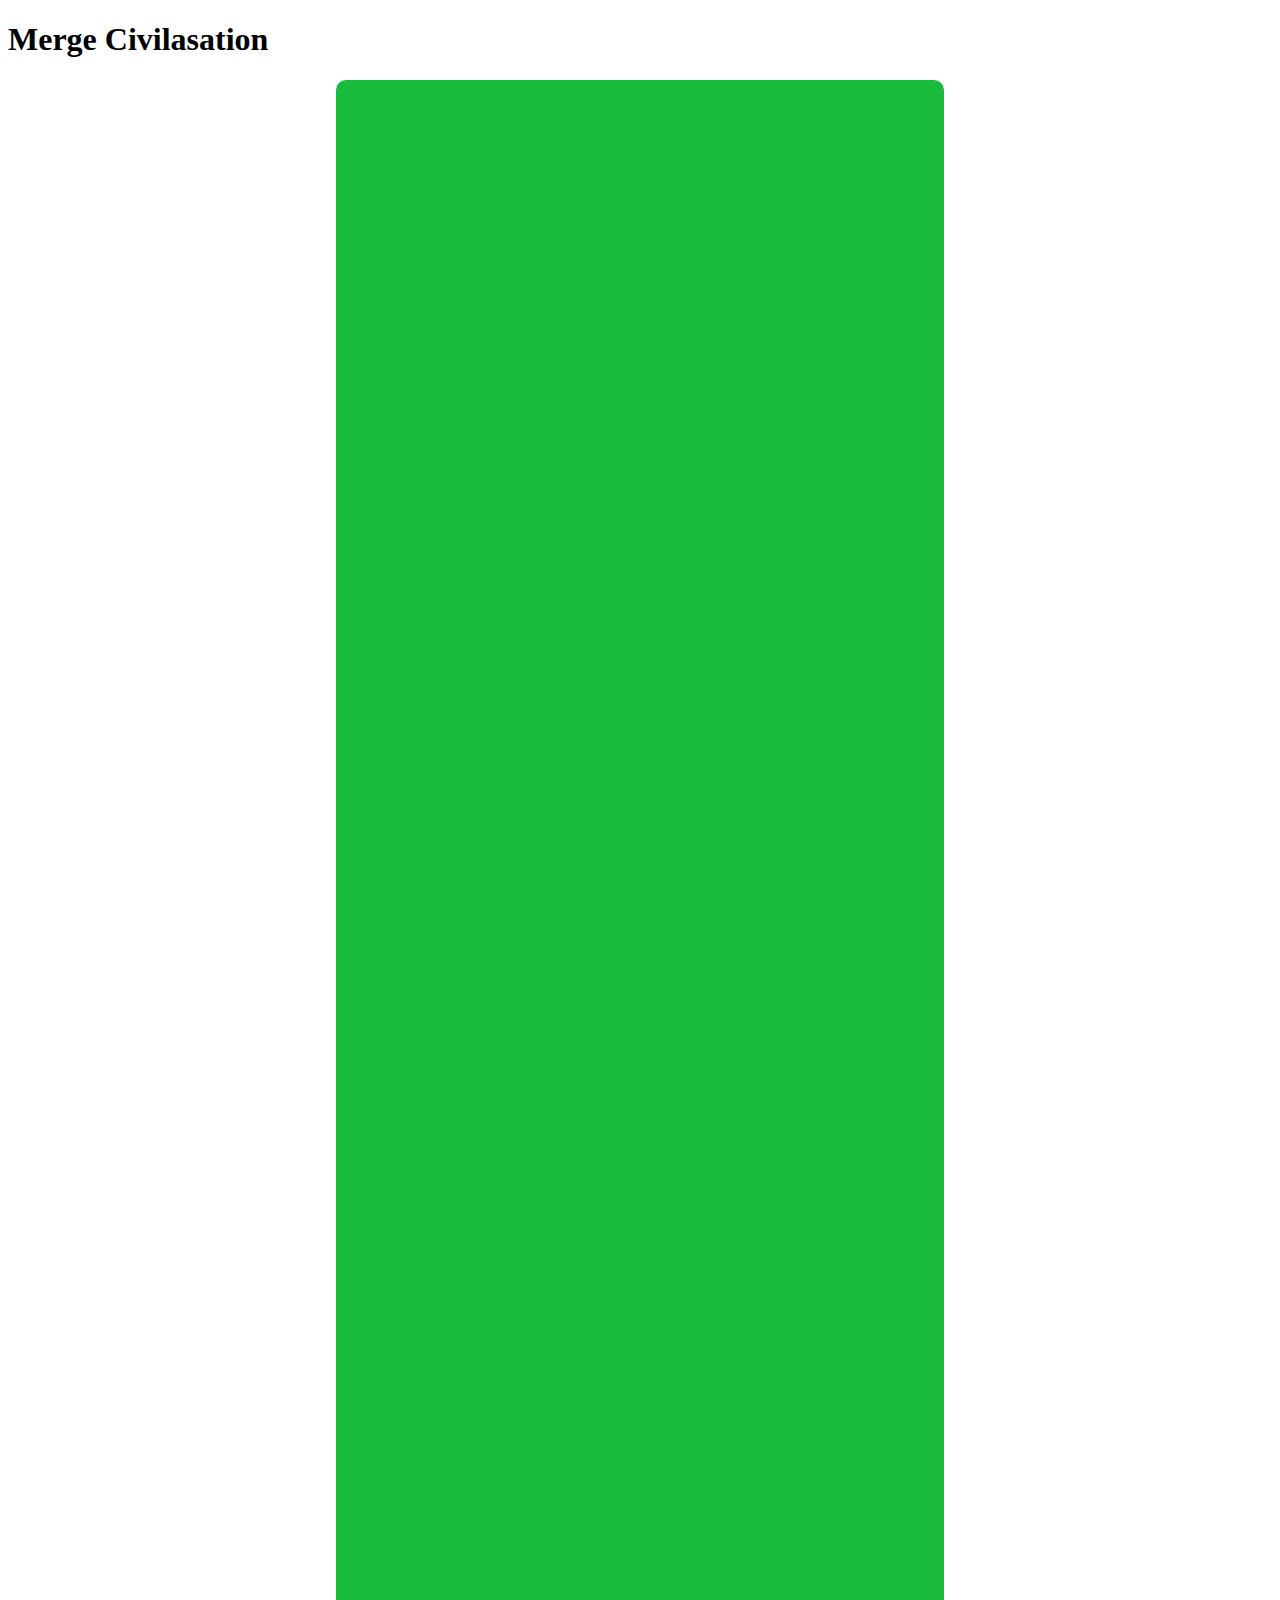
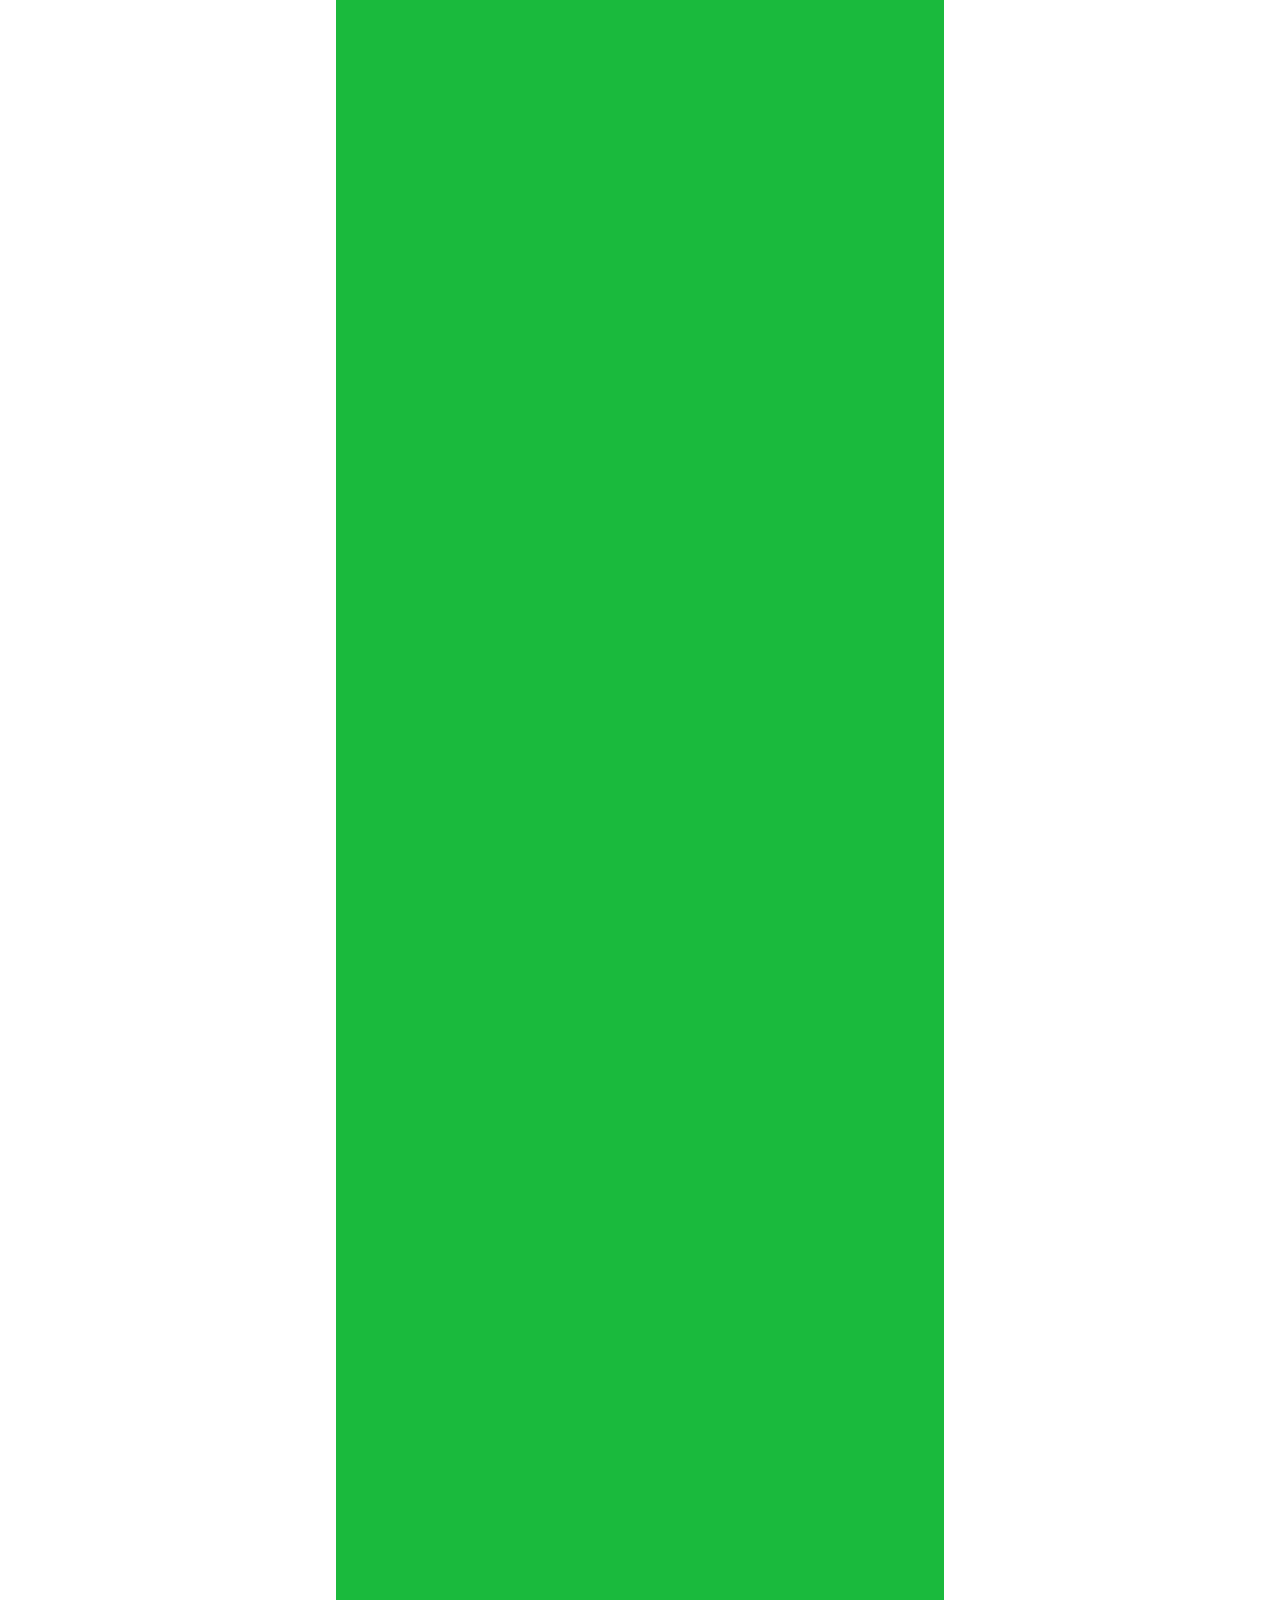
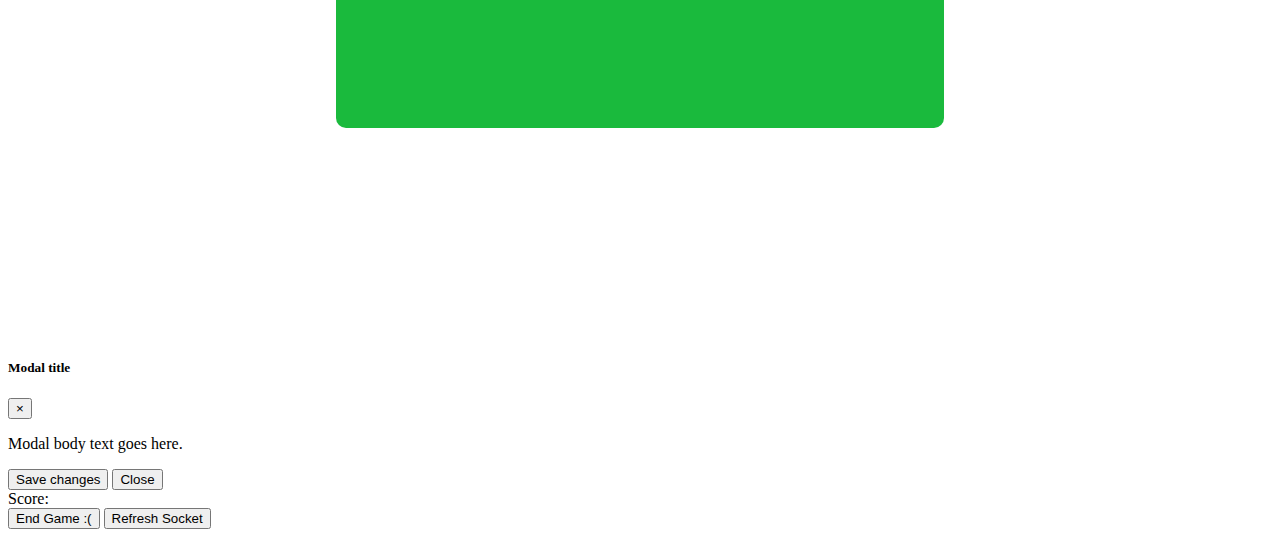
==== index.html @ 53881433 "started score features" ====
<!DOCTYPE html>
<html lang="en">
<head>
    <meta charset="UTF-8">
    <meta http-equiv="X-UA-Compatible" content="IE=edge">
    <meta name="viewport" content="width=device-width, initial-scale=1.0">
    <link href="https://cdn.jsdelivr.net/npm/bootstrap@5.2.3/dist/css/bootstrap.min.css" rel="stylesheet" integrity="sha384-rbsA2VBKQhggwzxH7pPCaAqO46MgnOM80zW1RWuH61DGLwZJEdK2Kadq2F9CUG65" crossorigin="anonymous">
    <link href="./assets/css/style.css" rel="stylesheet">
    <title>Document</title>
</head>
<body>
    <h1 class="text-center py-1">Merge Civilasation</h1>
    <main class="container">
        <div class="row">
            <div class="offset-xl-2 col-xl-7">
                <div class="row gx-1 gy-1 socket-row">
                    <div class="col-2">
                        <div class="socket" id="0-0"></div>
                    </div>
                    <div class="col-2">
                        <div class="socket" id="1-0"></div>
                    </div>
                    <div class="col-2">
                        <div class="socket" id="2-0"></div>
                    </div>
                    <div class="col-2">
                        <div class="socket" id="3-0"></div>
                    </div>
                    <div class="col-2">
                        <div class="socket" id="4-0"></div>
                    </div>
                    <div class="col-2">
                        <div class="socket" id="5-0"></div>
                    </div>
                    <div class="col-2">
                        <div class="socket" id="0-1"></div>
                    </div>
                    <div class="col-2">
                        <div class="socket" id="1-1"></div>
                    </div>
                    <div class="col-2">
                        <div class="socket" id="2-1"></div>
                    </div>
                    <div class="col-2">
                        <div class="socket" id="3-1"></div>
                    </div>
                    <div class="col-2">
                        <div class="socket" id="4-1"></div>
                    </div>
                    <div class="col-2">
                        <div class="socket" id="5-1"></div>
                    </div>
                    <div class="col-2">
                        <div class="socket" id="0-2"></div>
                    </div>
                    <div class="col-2">
                        <div class="socket" id="1-2"></div>
                    </div>
                    <div class="col-2">
                        <div class="socket" id="2-2"></div>
                    </div>
                    <div class="col-2">
                        <div class="socket" id="3-2"></div>
                    </div>
                    <div class="col-2">
                        <div class="socket" id="4-2"></div>
                    </div>
                    <div class="col-2">
                        <div class="socket" id="5-2"></div>
                    </div>
                    <div class="col-2">
                        <div class="socket" id="0-3"></div>
                    </div>
                    <div class="col-2">
                        <div class="socket" id="1-3"></div>
                    </div>
                    <div class="col-2">
                        <div class="socket" id="2-3"></div>
                    </div>
                    <div class="col-2">
                        <div class="socket" id="3-3"></div>
                    </div>
                    <div class="col-2">
                        <div class="socket" id="4-3"></div>
                    </div>
                    <div class="col-2">
                        <div class="socket" id="5-3"></div>
                    </div>
                    <div class="col-2">
                        <div class="socket" id="0-4"></div>
                    </div>
                    <div class="col-2">
                        <div class="socket" id="1-4"></div>
                    </div>
                    <div class="col-2">
                        <div class="socket" id="2-4"></div>
                    </div>
                    <div class="col-2">
                        <div class="socket" id="3-4"></div>
                    </div>
                    <div class="col-2">
                        <div class="socket" id="4-4"></div>
                    </div>
                    <div class="col-2">
                        <div class="socket" id="5-4"></div>
                    </div>
                    <div class="col-2">
                        <div class="socket" id="0-5"></div>
                    </div>
                    <div class="col-2">
                        <div class="socket" id="1-5"></div>
                    </div>
                    <div class="col-2">
                        <div class="socket" id="2-5"></div>
                    </div>
                    <div class="col-2">
                        <div class="socket" id="3-5"></div>
                    </div>
                    <div class="col-2">
                        <div class="socket" id="4-5"></div>
                    </div>
                    <div class="col-2">
                        <div class="socket" id="5-5"></div>
                    </div>
                </div>
            </div>
            <div class="col-xl-1 offset-4 col-4 offset-xl-0 gy-2">
                <div class="row queue-row gx-0 gy-2">
                    <div class="col col-xl-12">
                        <div class=" "id="position0"></div>
                    </div>
                    <div class="col col-xl-12">
                        <div class="row">
                            <div class="col-6 col-xl-12 px-0">
                                <div class="secondary-objects my-1" id="position1"></div>
                            </div>
                            <div class="col-6 col-xl-12 px-0">
                                <div class="secondary-objects my-1" id="position2"></div>
                            </div>
                        </div>                       
                    </div>
                </div>
            </div>
        </div>
        <div class="modal" tabindex="-1" role="dialog">
            <div class="modal-dialog" role="document">
              <div class="modal-content">
                <div class="modal-header">
                  <h5 class="modal-title">Modal title</h5>
                  <button type="button" class="close" data-dismiss="modal" aria-label="Close">
                    <span aria-hidden="true">&times;</span>
                  </button>
                </div>
                <div class="modal-body">
                  <p>Modal body text goes here.</p>
                </div>
                <div class="modal-footer">
                  <button type="button" class="btn btn-primary">Save changes</button>
                  <button type="button" class="btn btn-secondary" data-dismiss="modal">Close</button>
                </div>
              </div>
            </div>
        </div>
        <div id="score">Score:</div>
        <div id="score-popup"></div>
        <button class="btn btn-danger" id="endGame">End Game :(</button>
        <button id="refresh" class="btn btn-info">Refresh Socket</button>
    </main>
    <script src="https://cdn.jsdelivr.net/npm/bootstrap@5.2.3/dist/js/bootstrap.bundle.min.js" integrity="sha384-kenU1KFdBIe4zVF0s0G1M5b4hcpxyD9F7jL+jjXkk+Q2h455rYXK/7HAuoJl+0I4" crossorigin="anonymous"></script>
    <script src="./assets/js/script.js"></script>
    <script src="./assets/js/j2.js"></script>
</body>
</html>
---- assets/css/style.css ----
.socket {
    height:9vw;
    max-height: 90px;
    border-radius: 10px;
    width:9vw;
    max-width: 90px;
}
.socket-row {
    width:60vw;
    max-width: 600px;
    margin:auto;
    background-color: rgb(26, 186, 61);
    padding:4px;
    border-radius: 10px;
}
#position0 {
    height:9vw;
    max-height: 90px;
    border-radius: 10px;
    width:9vw;
    margin: auto;
    max-width: 90px;
}
#position2, #position1 {
    height:6vw;
    max-height: 60px;
    border-radius: 10px;
    width:6vw;
    max-width: 60px;
    margin: auto;
}
.empty {
    background-color: rgb(255, 218, 125);
}
.grass {
    background-color: rgb(26, 186, 61);
    background-image: url(/assets/images/pixil-frame-0\ \(5\).png);
    background-repeat: no-repeat;
    background-image: center;
    background-size: contain;
}
.bush {
    background-color: rgb(26, 186, 61);
    background-image: url(/assets/images/image-removebg-preview.png);
    background-repeat: no-repeat;
    background-image: center center;
    background-size: contain;
}
.tree {
    background-color: rgb(26, 186, 61);
    background-image: url(/assets/images/image-removebg-preview\ \(1\).png);
    background-repeat: no-repeat;
    background-image: center;
    background-size: contain;
}
.hut {
    background-color: rgb(26, 186, 61);
    background-image: url(/assets/images/image-removebg-preview\ \(2\).png);
    background-repeat: no-repeat;
    background-image: center;
    background-size: contain;
}
.house {
    background-color: rgb(26, 186, 61);
    background-image: url(/assets/images/image-removebg-preview\ \(3\).png);
    background-repeat: no-repeat;
    background-image: center;
    background-size: contain;
}
#hidden-score-card {
    display:none;
}
#unhidden-score-card {
    display:block;
}
#score-popup {
    position: absolute;
    left: 0;
    top: 0;
}
.root {
    position: relative;
    background-color: blue;
}
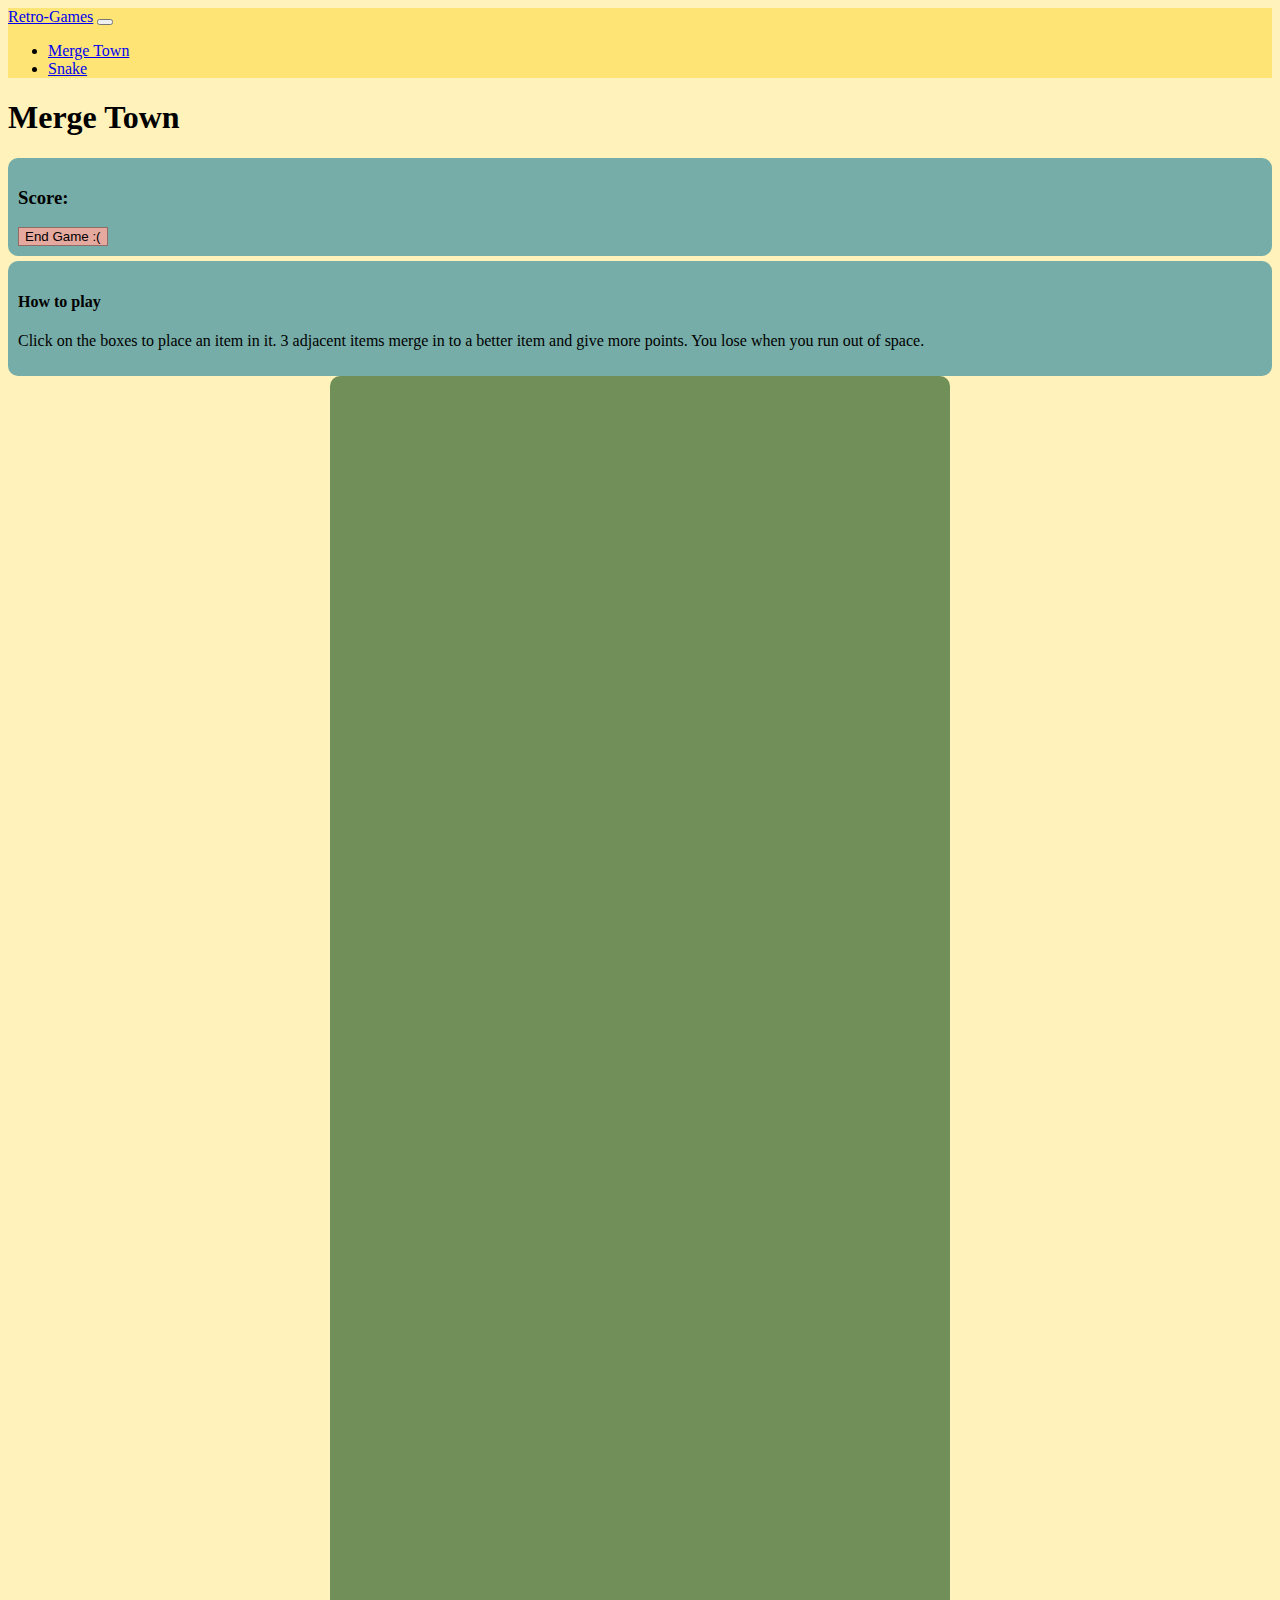
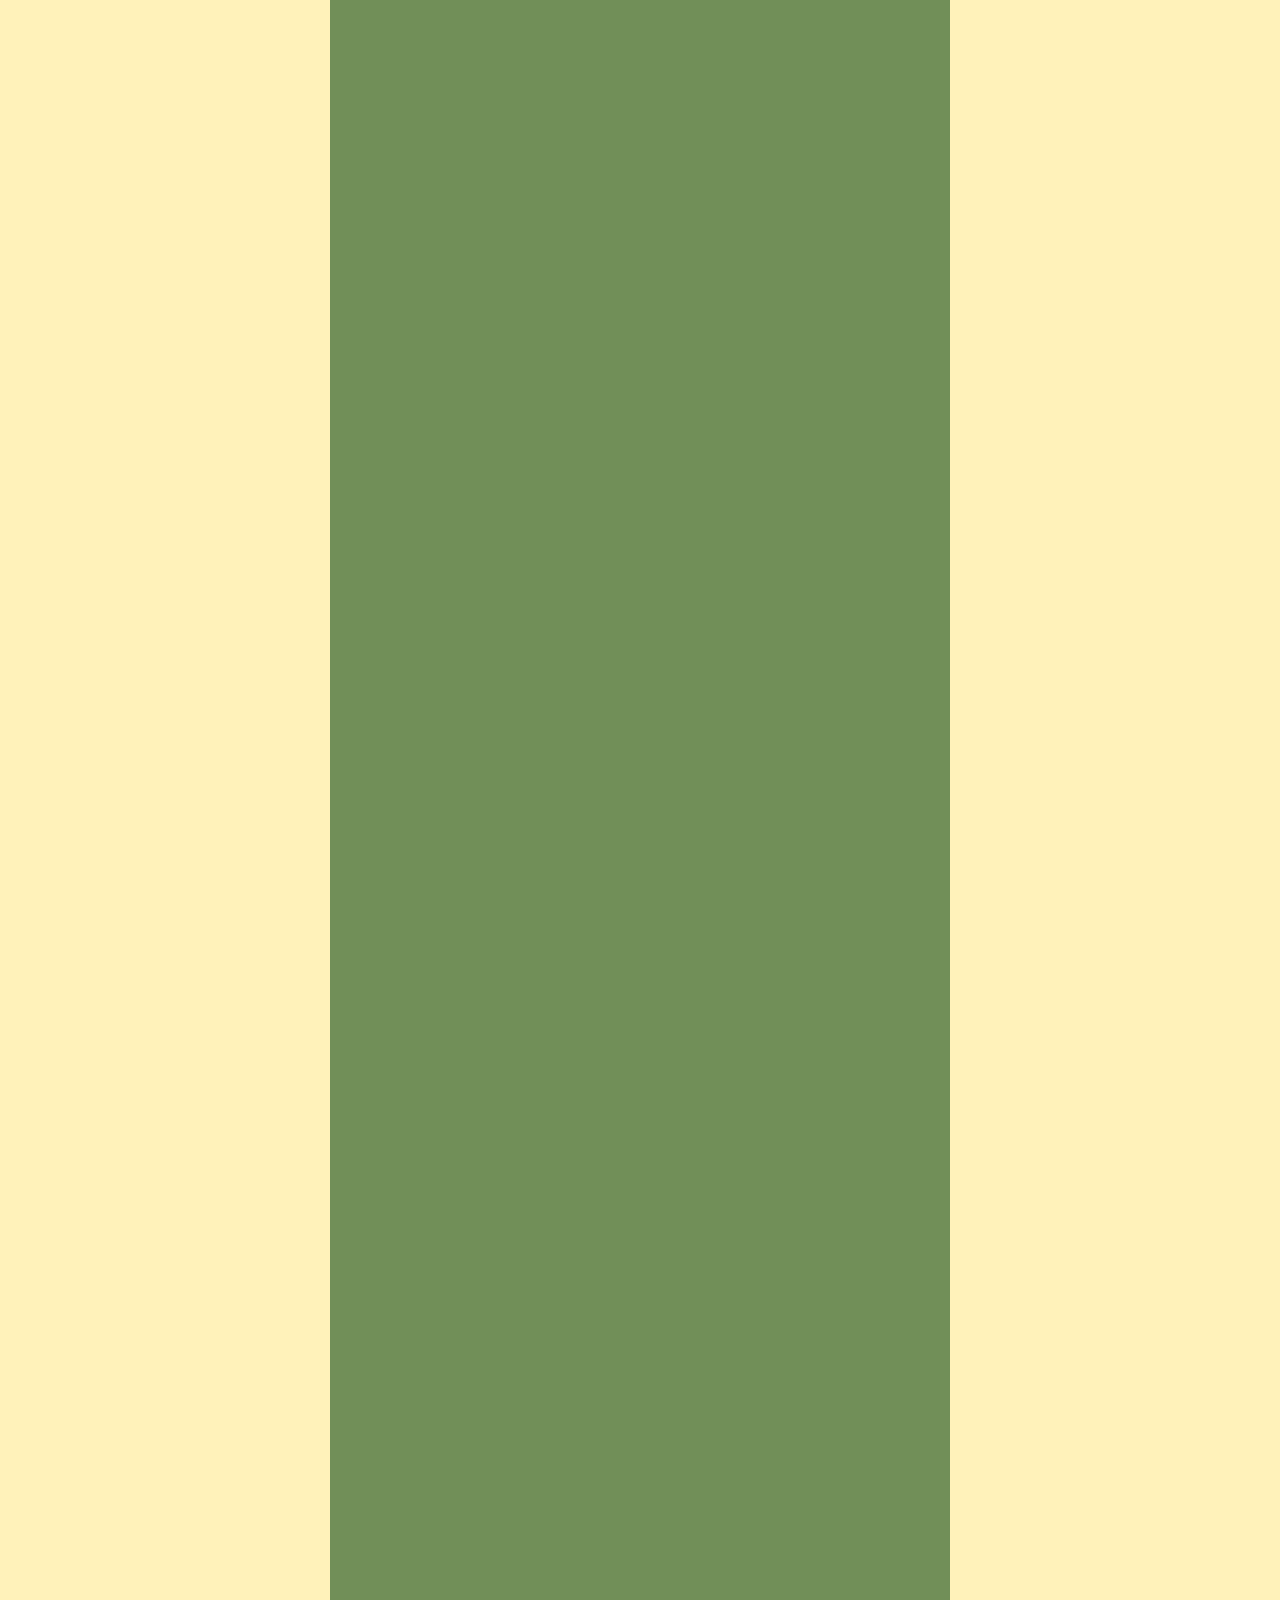
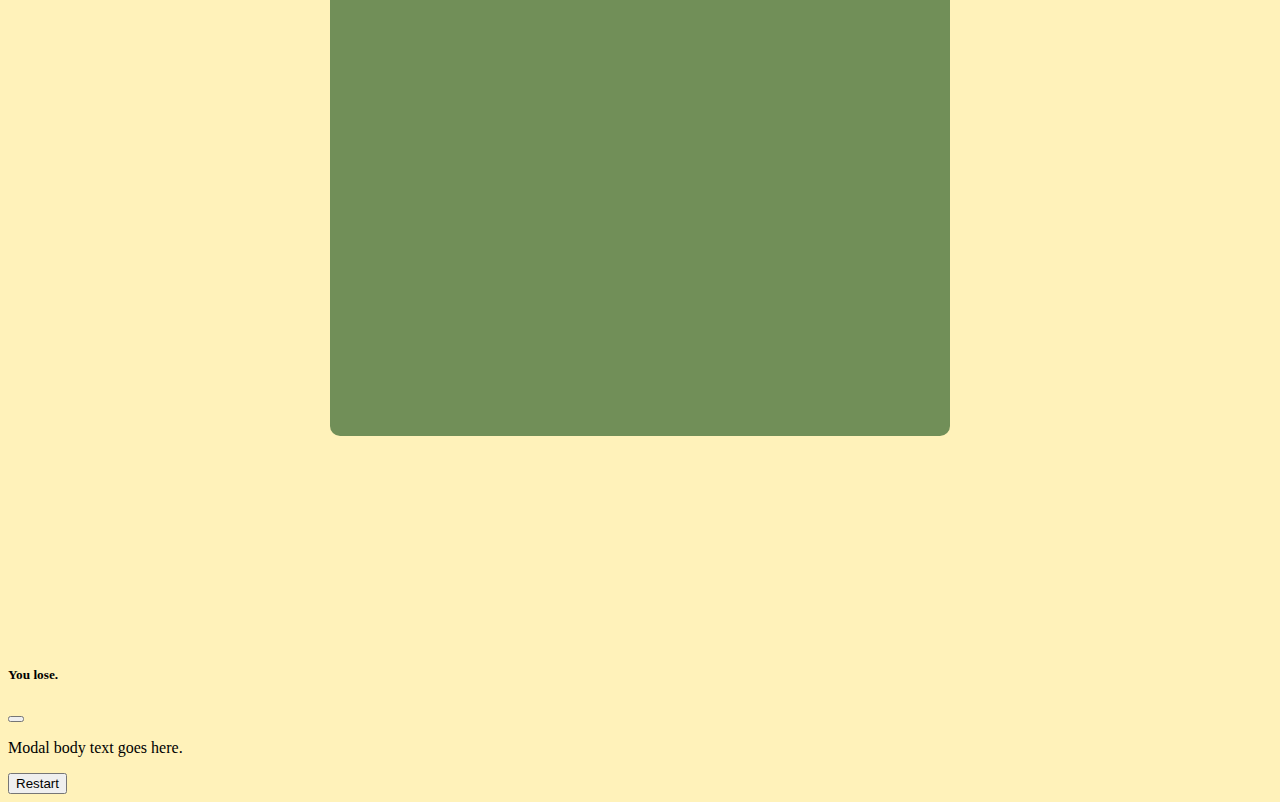
==== commit eb4924ac: "finished up to lo3" ====
--- a/index.html
+++ b/index.html
@@ -6,15 +6,51 @@
     <meta name="viewport" content="width=device-width, initial-scale=1.0">
     <link href="https://cdn.jsdelivr.net/npm/bootstrap@5.2.3/dist/css/bootstrap.min.css" rel="stylesheet" integrity="sha384-rbsA2VBKQhggwzxH7pPCaAqO46MgnOM80zW1RWuH61DGLwZJEdK2Kadq2F9CUG65" crossorigin="anonymous">
     <link href="./assets/css/style.css" rel="stylesheet">
-    <title>Document</title>
+    <title>Merge Town</title>
 </head>
 <body>
-    <h1 class="text-center py-1">Merge Civilasation</h1>
+    <nav class="navbar navbar-expand-lg navbar-yellow">
+        <div class="container">
+          <a class="navbar-brand" href="#">Retro-Games</a>
+          <button class="navbar-toggler" type="button" data-bs-toggle="collapse" data-bs-target="#navbar" aria-controls="navbar" aria-expanded="false" aria-label="Toggle navigation">
+            <span class="navbar-toggler-icon"></span>
+          </button>
+          <div class="collapse navbar-collapse" id="navbar">
+            <ul class="navbar-nav me-auto mb-2 mb-lg-0">
+              <li class="nav-item">
+                <a class="nav-link active" aria-current="page" href="#">Merge Town</a>
+              </li>
+              <li class="nav-item">
+                <a class="nav-link" href="./snake.html">Snake</a>
+              </li>
+            </ul>
+          </div>
+        </div>
+    </nav>
+    
     <main class="container">
+        <div class="py-2"><h1 class="text-center py-2">Merge Town</h1></div>
         <div class="row">
-            <div class="offset-xl-2 col-xl-7">
+            <div class="col-12 col-lg-2 order-lg-1 order-3">
+                <div class="row">
+                    <div class="col-lg-12 col-6">
+                        <div class="info-container text-center">
+                            <h3 id="score">Score:</h3>
+                            <button class="btn" id="end-button">End Game :(</button>
+                        </div>
+                    </div>
+                    <div class="col-lg-12 col-6">
+                        <div class="info-container text-center">
+                            <h4>How to play</h4>
+                            <p>Click on the boxes to place an item in it. 3 adjacent items merge in to a better item and give more points. You lose when you run out of space.</p>
+                        </div>
+                    </div>
+                </div>   
+            </div>
+            <div class="col-12 offset-sm-1 offset-lg-0 col-sm-8 order-1 order-lg-2">
                 <div class="row gx-1 gy-1 socket-row">
                     <div class="col-2">
+                        
                         <div class="socket" id="0-0"></div>
                     </div>
                     <div class="col-2">
@@ -124,50 +160,30 @@
                     </div>
                 </div>
             </div>
-            <div class="col-xl-1 offset-4 col-4 offset-xl-0 gy-2">
-                <div class="row queue-row gx-0 gy-2">
-                    <div class="col col-xl-12">
-                        <div class=" "id="position0"></div>
-                    </div>
-                    <div class="col col-xl-12">
-                        <div class="row">
-                            <div class="col-6 col-xl-12 px-0">
-                                <div class="secondary-objects my-1" id="position1"></div>
-                            </div>
-                            <div class="col-6 col-xl-12 px-0">
-                                <div class="secondary-objects my-1" id="position2"></div>
-                            </div>
-                        </div>                       
-                    </div>
+            <div class="col-7 offset-sm-1 offset-5 offset-lg-0 col-sm-2 order-2 order-lg-3">
+                <div class="" id="position0"></div>
+                <div class="" id="position1"></div>
+                <div class="" id="position2"></div>
+            </div>
+        </div>
+    </main>
+    <div class="modal" tabindex="-1" id="myModal">
+        <div class="modal-dialog">
+            <div class="modal-content">
+                <div class="modal-header">
+                    <h5 class="modal-title">You lose.</h5>
+                    <button type="button" class="btn-close" data-bs-dismiss="modal" aria-label="Close"></button>
+                </div>
+                <div class="modal-body">
+                    <p id="modal-text">Modal body text goes here.</p>
+                </div>
+                <div class="modal-footer">
+                    <button id="reset-button" type="button" class="btn btn-primary" data-bs-dismiss="modal">Restart</button>
                 </div>
             </div>
         </div>
-        <div class="modal" tabindex="-1" role="dialog">
-            <div class="modal-dialog" role="document">
-              <div class="modal-content">
-                <div class="modal-header">
-                  <h5 class="modal-title">Modal title</h5>
-                  <button type="button" class="close" data-dismiss="modal" aria-label="Close">
-                    <span aria-hidden="true">&times;</span>
-                  </button>
-                </div>
-                <div class="modal-body">
-                  <p>Modal body text goes here.</p>
-                </div>
-                <div class="modal-footer">
-                  <button type="button" class="btn btn-primary">Save changes</button>
-                  <button type="button" class="btn btn-secondary" data-dismiss="modal">Close</button>
-                </div>
-              </div>
-            </div>
-        </div>
-        <div id="score">Score:</div>
-        <div id="score-popup"></div>
-        <button class="btn btn-danger" id="endGame">End Game :(</button>
-        <button id="refresh" class="btn btn-info">Refresh Socket</button>
-    </main>
+    </div>
     <script src="https://cdn.jsdelivr.net/npm/bootstrap@5.2.3/dist/js/bootstrap.bundle.min.js" integrity="sha384-kenU1KFdBIe4zVF0s0G1M5b4hcpxyD9F7jL+jjXkk+Q2h455rYXK/7HAuoJl+0I4" crossorigin="anonymous"></script>
     <script src="./assets/js/script.js"></script>
-    <script src="./assets/js/j2.js"></script>
 </body>
 </html>--- a/assets/css/style.css
+++ b/assets/css/style.css
@@ -1,84 +1,92 @@
+body {
+    background-color: rgb(255, 242, 186);
+}
+.navbar-yellow {
+    background-color: rgb(253, 228, 116);
+}
+/*~~~~~~~~~~~ colours ~~~~~~~~~~~~*/
+.empty {
+    background-color: rgb(255, 215, 130);
+}
+.grass, .bush, .tree, .hut, .house, .socket-row {
+    background-color: rgb(113, 143, 88);
+}
+/*~~~~~~~~~~~~~ merge civ ~~~~~~~~~~~~~~*/
 .socket {
     height:9vw;
     max-height: 90px;
     border-radius: 10px;
     width:9vw;
     max-width: 90px;
+    background-repeat: no-repeat;
+    background-size: contain;
 }
 .socket-row {
     width:60vw;
     max-width: 600px;
     margin:auto;
-    background-color: rgb(26, 186, 61);
-    padding:4px;
+    padding:10px;
     border-radius: 10px;
 }
+.socket-row> div:nth-child(-n+6) {margin: 0;}
+#position0, #position1, #position2 {
+    margin: 3px;    
+    border-radius: 10px;
+    background-repeat: no-repeat;
+    background-size: contain;
+}
 #position0 {
-    height:9vw;
-    max-height: 90px;
-    border-radius: 10px;
-    width:9vw;
-    margin: auto;
-    max-width: 90px;
+    height:8vw;
+    max-height: 80px;
+    width:8vw;
+    max-width: 80px; 
 }
 #position2, #position1 {
     height:6vw;
     max-height: 60px;
-    border-radius: 10px;
     width:6vw;
     max-width: 60px;
-    margin: auto;
 }
-.empty {
-    background-color: rgb(255, 218, 125);
+.grass {background-image: url(/assets/images/grass.webp);}
+.bush {background-image: url(/assets/images/bush.webp);}
+.bushspecial {background-image: url(/assets/images/specialbush.webp);}
+.tree {background-image: url(/assets/images/tree.webp);}
+.treespecial {background-image: url(/assets/images/specialtree.webp);}
+.hut {background-image: url(/assets/images/hut.webp);}
+.hutspecial {background-image: url(/assets/images/hutspecial.webp);}
+.house {background-image: url(/assets/images/house.webp);}
+.housespecial {background-image: url(/assets/images/housespecial.webp);}
+.info-container {
+    margin-top: 5px;
+    background-color: #76ADA8;
+    border-radius: 10px;
+    padding: 10px;
 }
-.grass {
-    background-color: rgb(26, 186, 61);
-    background-image: url(/assets/images/pixil-frame-0\ \(5\).png);
-    background-repeat: no-repeat;
-    background-image: center;
-    background-size: contain;
+.info-container > button {
+    background-color:#E6A99F;
+    border: 1px solid #916c67;
 }
-.bush {
-    background-color: rgb(26, 186, 61);
-    background-image: url(/assets/images/image-removebg-preview.png);
-    background-repeat: no-repeat;
-    background-image: center center;
-    background-size: contain;
+.info-container > button:hover {
+    background-color:#916c67;
 }
-.tree {
-    background-color: rgb(26, 186, 61);
-    background-image: url(/assets/images/image-removebg-preview\ \(1\).png);
-    background-repeat: no-repeat;
-    background-image: center;
-    background-size: contain;
+/*~~~~~~~~~~~~~ snake ~~~~~~~~~~~~~~*/
+#snake-panel {
+    position:relative;
+    height: 60vh;
+    margin-bottom: 5px;
 }
-.hut {
-    background-color: rgb(26, 186, 61);
-    background-image: url(/assets/images/image-removebg-preview\ \(2\).png);
-    background-repeat: no-repeat;
-    background-image: center;
-    background-size: contain;
+#gameCanvas {
+    position: absolute;
+    width: 60vh;
+    height: 60vh;
 }
-.house {
-    background-color: rgb(26, 186, 61);
-    background-image: url(/assets/images/image-removebg-preview\ \(3\).png);
-    background-repeat: no-repeat;
-    background-image: center;
-    background-size: contain;
+#start-button {
+    position:absolute;
+    width: 60vh;
+    height: 60vh;
+    background-color: #98bb7c
 }
-#hidden-score-card {
-    display:none;
-}
-#unhidden-score-card {
-    display:block;
-}
-#score-popup {
-    position: absolute;
-    left: 0;
-    top: 0;
-}
-.root {
-    position: relative;
-    background-color: blue;
+.list-group-item {
+    background-color: rgba(0,0,0,0);
+    border: rgba(0,0,0,0) 0px solid;
 }